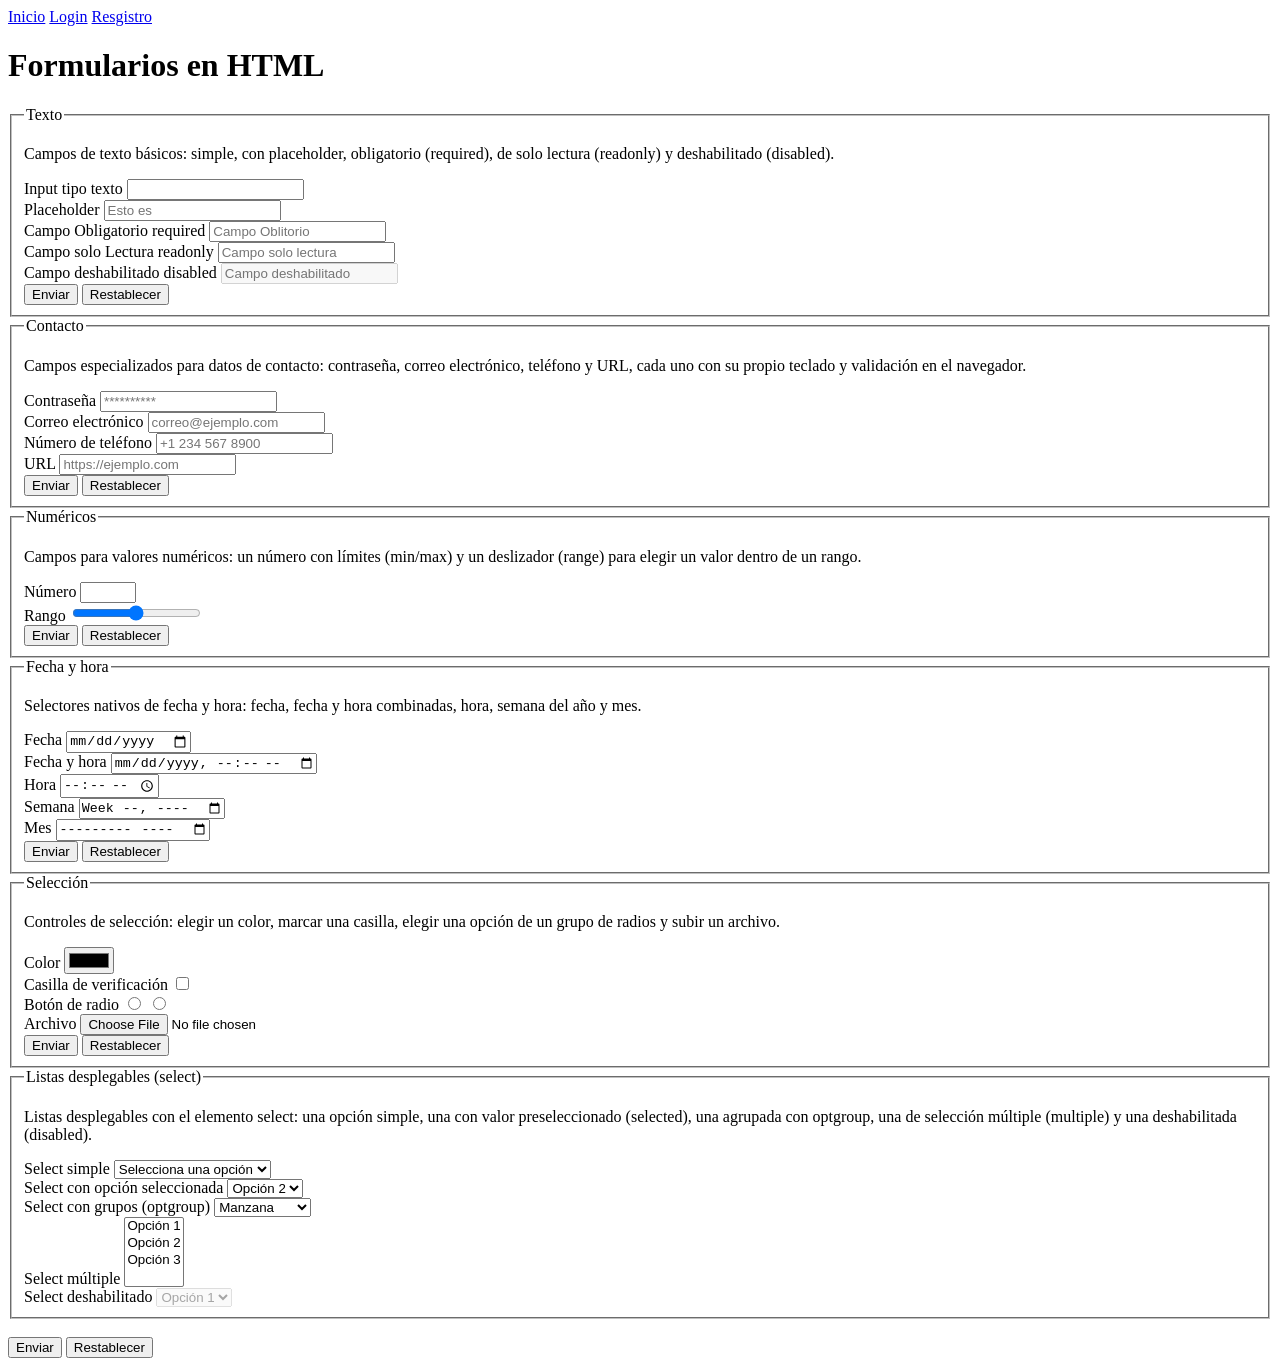
==== index.html @ 5cbe1285 "first commit" ====
<!--Paso 1 — Esqueleto base de index.html-->
<!doctype html>
<html lang="en">
  <head>
    <meta charset="UTF-8" />
    <meta name="viewport" content="width=device-width, initial-scale=1.0" />
    <title>formularios</title>
    <link rel="stylesheet" href="CSS/formularios.css " />
    <link rel="shortcut icon" href="logo.png/logo.jpg" />
  </head>
  <body>
    <header>
      <nav>
        <a href="index.html">Inicio</a>
        <a href="login.html" target="_blank">Login</a>
        <a href="registro.html" target="_blank">Resgistro</a>
      </nav>
      <h1>Formularios en HTML</h1>
    </header>

    <main>
      <section>

<!--Paso 2 — Bloque "Texto"-->
    <form action="">
      <fieldset>
        <legend>Texto</legend>
        <p>
          Campos de texto básicos: simple, con placeholder, obligatorio
          (required), de solo lectura (readonly) y deshabilitado (disabled).
        </p>

        <label for="">Input tipo texto</label>
        <input type="text" />
        <br />

        <label for="">Placeholder</label>
        <input type="text" placeholder="Esto es " />
        <br />

        <label for="">Campo Obligatorio required</label>
        <input type="text" placeholder="Campo Oblitorio" required />
        <br />

        <label for="">Campo solo Lectura readonly</label>
        <input type="text" readonly placeholder="Campo solo lectura" />
        <br />

        <label for="">Campo deshabilitado disabled</label>
        <input type="text" disabled placeholder="Campo deshabilitado" />
        <br />

        <input type="submit" value="Enviar" />
        <input type="reset" value="Restablecer" />
      </fieldset>
    </form>

<!--Paso 3 — Bloque "Contacto"-->
    <form action="">
      <fieldset>
        <legend>Contacto</legend>
        <p>
          Campos especializados para datos de contacto: contraseña, correo
          electrónico, teléfono y URL, cada uno con su propio teclado y
          validación en el navegador.
        </p>

        <label for="">Contraseña</label>
        <input type="password" placeholder="**********" />
        <br />

        <label for="">Correo electrónico</label>
        <input type="email" placeholder="correo@ejemplo.com" />
        <br />

        <label for="">Número de teléfono</label>
        <input type="tel" placeholder="+1 234 567 8900" />
        <br />

        <label for="">URL</label>
        <input type="url" placeholder="https://ejemplo.com" />
        <br />

        <input type="submit" value="Enviar" />
        <input type="reset" value="Restablecer" />
      </fieldset>
    </form>
  
<!--Paso 4 — Bloque "Numéricos"-->
<form action="">
  <fieldset>
    <legend>Numéricos</legend>
    <p>
      Campos para valores numéricos: un número con límites (min/max) y un
      deslizador (range) para elegir un valor dentro de un rango.
    </p>
    <label for="">Número</label>
    <input type="number" min="0" max="100" step="1" />
    <br />

    <label for="">Rango</label>
    <input type="range" min="0" max="100" step="1" />
    <br />

    <input type="submit" value="Enviar" />
    <input type="reset" value="Restablecer" />
  </fieldset>
</form>

<!--Paso 5 — Bloque "Fecha y hora"-->
<form action="">
    <fieldset>
        <legend>Fecha y hora</legend>
        <p>Selectores nativos de fecha y hora: fecha, fecha y hora combinadas, hora, semana del año y mes.</p>

        <label for="">Fecha</label>
        <input type="date">
        <br>

        <label for="">Fecha y hora</label>
        <input type="datetime-local">
        <br>

        <label for="">Hora</label>
        <input type="time">
        <br>

        <label for="">Semana</label>
        <input type="week">
        <br>

        <label for="">Mes</label>
        <input type="month">
        <br>

        <input type="submit" value="Enviar">
        <input type="reset" value="Restablecer">
    </fieldset>
</form>

<!--Paso 6 — Bloque "Selección"-->
<form action="">
    <fieldset>
        <legend>Selección</legend>
        <p>Controles de selección: elegir un color, marcar una casilla, elegir una opción de un grupo de radios y subir un archivo.</p>

        <label for="">Color</label>
        <input type="color">
        <br>

        <label for="">Casilla de verificación</label>
        <input type="checkbox">
        <br>

        <label for="">Botón de radio</label>
        <input type="radio" name="radioGroup">
        <input type="radio" name="radioGroup">
        <br>

        <label for="">Archivo</label>
        <input type="file">
        <br>

        <input type="submit" value="Enviar">
        <input type="reset" value="Restablecer">
    </fieldset>
</form>

<!--Paso 7 — Bloque "Listas desplegables (select)"-->
<form action="">
    <fieldset>
        <legend>Listas desplegables (select)</legend>
        <p>Listas desplegables con el elemento select: una opción simple, una con valor preseleccionado (selected), una agrupada con optgroup, una de selección múltiple (multiple) y una deshabilitada (disabled).</p>

        <label for="">Select simple</label>
        <select name="">
            <option value="">Selecciona una opción</option>
            <option value="opcion1">Opción 1</option>
            <option value="opcion2">Opción 2</option>
            <option value="opcion3">Opción 3</option>
        </select>
        <br>

        <label for="">Select con opción seleccionada</label>
        <select name="">
            <option value="opcion1">Opción 1</option>
            <option value="opcion2" selected>Opción 2</option>
            <option value="opcion3">Opción 3</option>
        </select>
        <br>

        <label for="">Select con grupos (optgroup)</label>
        <select name="">
            <optgroup label="Frutas">
                <option value="manzana">Manzana</option>
                <option value="pera">Pera</option>
            </optgroup>
            <optgroup label="Verduras">
                <option value="zanahoria">Zanahoria</option>
                <option value="lechuga">Lechuga</option>
            </optgroup>
        </select>
        <br>

        <label for="">Select múltiple</label>
        <select name="" multiple>
            <option value="opcion1">Opción 1</option>
            <option value="opcion2">Opción 2</option>
            <option value="opcion3">Opción 3</option>
        </select>
        <br>

        <label for="">Select deshabilitado</label>
        <select name="" disabled>
            <option value="opcion1">Opción 1</option>
        </select>
    </fieldset>
</form>
        </select>
        <br>

        <input type="submit" value="Enviar">
        <input type="reset" value="Restablecer">
    </fieldset>
    </section>
  </main>
</body>
</html>
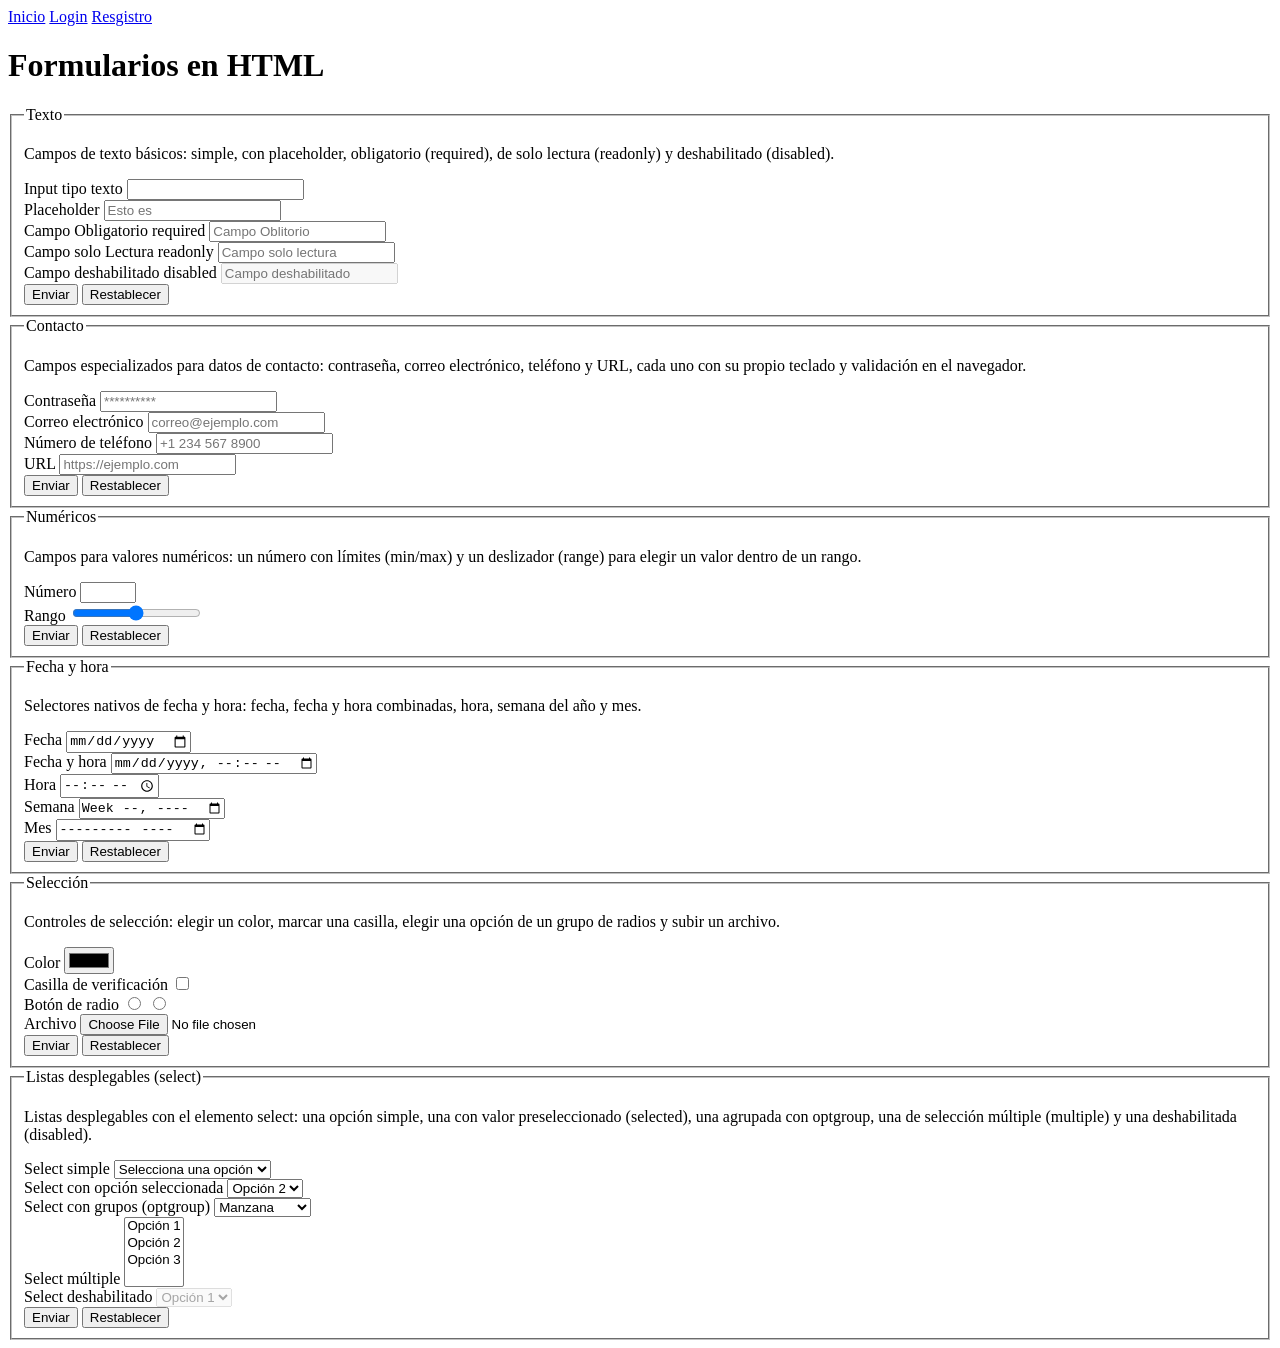
==== commit e14c6cb1: "Actualizar" ====
--- a/index.html
+++ b/index.html
@@ -1,14 +1,15 @@
 <!--Paso 1 — Esqueleto base de index.html-->
-<!doctype html>
+<!DOCTYPE html>
 <html lang="en">
   <head>
-    <meta charset="UTF-8" />
-    <meta name="viewport" content="width=device-width, initial-scale=1.0" />
+    <meta charset="UTF-8">
+    <meta name="viewport" content="width=device-width, initial-scale=1.0">
     <title>formularios</title>
-    <link rel="stylesheet" href="CSS/formularios.css " />
-    <link rel="shortcut icon" href="logo.png/logo.jpg" />
+    <link rel="stylesheet" href="CSS/formularios.css ">
+    <link rel="shortcut icon" href="logo.png/logo.jpg">
   </head>
   <body>
+
     <header>
       <nav>
         <a href="index.html">Inicio</a>
@@ -16,42 +17,40 @@
         <a href="registro.html" target="_blank">Resgistro</a>
       </nav>
       <h1>Formularios en HTML</h1>
+      <p></p>
     </header>
 
     <main>
       <section>
-
 <!--Paso 2 — Bloque "Texto"-->
     <form action="">
       <fieldset>
         <legend>Texto</legend>
-        <p>
-          Campos de texto básicos: simple, con placeholder, obligatorio
-          (required), de solo lectura (readonly) y deshabilitado (disabled).
-        </p>
+        <p>Campos de texto básicos: simple, con placeholder, obligatorio
+          (required), de solo lectura (readonly) y deshabilitado (disabled).</p>
 
         <label for="">Input tipo texto</label>
-        <input type="text" />
-        <br />
+        <input type="text">
+        <br>
 
         <label for="">Placeholder</label>
-        <input type="text" placeholder="Esto es " />
-        <br />
+        <input type="text" placeholder="Esto es ">
+        <br>
 
         <label for="">Campo Obligatorio required</label>
-        <input type="text" placeholder="Campo Oblitorio" required />
-        <br />
+        <input type="text" placeholder="Campo Oblitorio" required>
+        <br>
 
         <label for="">Campo solo Lectura readonly</label>
-        <input type="text" readonly placeholder="Campo solo lectura" />
-        <br />
+        <input type="text" readonly placeholder="Campo solo lectura">
+        <br>
 
         <label for="">Campo deshabilitado disabled</label>
-        <input type="text" disabled placeholder="Campo deshabilitado" />
-        <br />
-
-        <input type="submit" value="Enviar" />
-        <input type="reset" value="Restablecer" />
+        <input type="text" disabled placeholder="Campo deshabilitado">
+        <br>
+
+        <input type="submit" value="Enviar">
+        <input type="reset" value="Restablecer">
       </fieldset>
     </form>
 
@@ -59,30 +58,28 @@
     <form action="">
       <fieldset>
         <legend>Contacto</legend>
-        <p>
-          Campos especializados para datos de contacto: contraseña, correo
+        <p>Campos especializados para datos de contacto: contraseña, correo
           electrónico, teléfono y URL, cada uno con su propio teclado y
-          validación en el navegador.
-        </p>
+          validación en el navegador.</p>
 
         <label for="">Contraseña</label>
-        <input type="password" placeholder="**********" />
-        <br />
+        <input type="password" placeholder="**********">
+        <br>
 
         <label for="">Correo electrónico</label>
-        <input type="email" placeholder="correo@ejemplo.com" />
-        <br />
+        <input type="email" placeholder="correo@ejemplo.com">
+        <br>
 
         <label for="">Número de teléfono</label>
-        <input type="tel" placeholder="+1 234 567 8900" />
-        <br />
+        <input type="tel" placeholder="+1 234 567 8900">
+        <br>
 
         <label for="">URL</label>
-        <input type="url" placeholder="https://ejemplo.com" />
-        <br />
-
-        <input type="submit" value="Enviar" />
-        <input type="reset" value="Restablecer" />
+        <input type="url" placeholder="https://ejemplo.com">
+        <br>
+
+        <input type="submit" value="Enviar">
+        <input type="reset" value="Restablecer">
       </fieldset>
     </form>
   
@@ -90,20 +87,19 @@
 <form action="">
   <fieldset>
     <legend>Numéricos</legend>
-    <p>
-      Campos para valores numéricos: un número con límites (min/max) y un
-      deslizador (range) para elegir un valor dentro de un rango.
-    </p>
+    <p>Campos para valores numéricos: un número con límites (min/max) y un
+      deslizador (range) para elegir un valor dentro de un rango.</p>
+    
     <label for="">Número</label>
-    <input type="number" min="0" max="100" step="1" />
-    <br />
+    <input type="number" min="0" max="100" step="1">
+    <br>
 
     <label for="">Rango</label>
-    <input type="range" min="0" max="100" step="1" />
-    <br />
-
-    <input type="submit" value="Enviar" />
-    <input type="reset" value="Restablecer" />
+    <input type="range" min="0" max="100" step="1">
+    <br>
+
+    <input type="submit" value="Enviar">
+    <input type="reset" value="Restablecer">
   </fieldset>
 </form>
 
@@ -214,14 +210,14 @@
         <select name="" disabled>
             <option value="opcion1">Opción 1</option>
         </select>
+        <br>
+
+        <input type="submit" value="Enviar">
+        <input type="reset" value="Restablecer">
     </fieldset>
-</form>
-        </select>
-        <br>
-
-        <input type="submit" value="Enviar">
-        <input type="reset" value="Restablecer">
-    </fieldset>
+  </form>
+
+
     </section>
   </main>
 </body>
